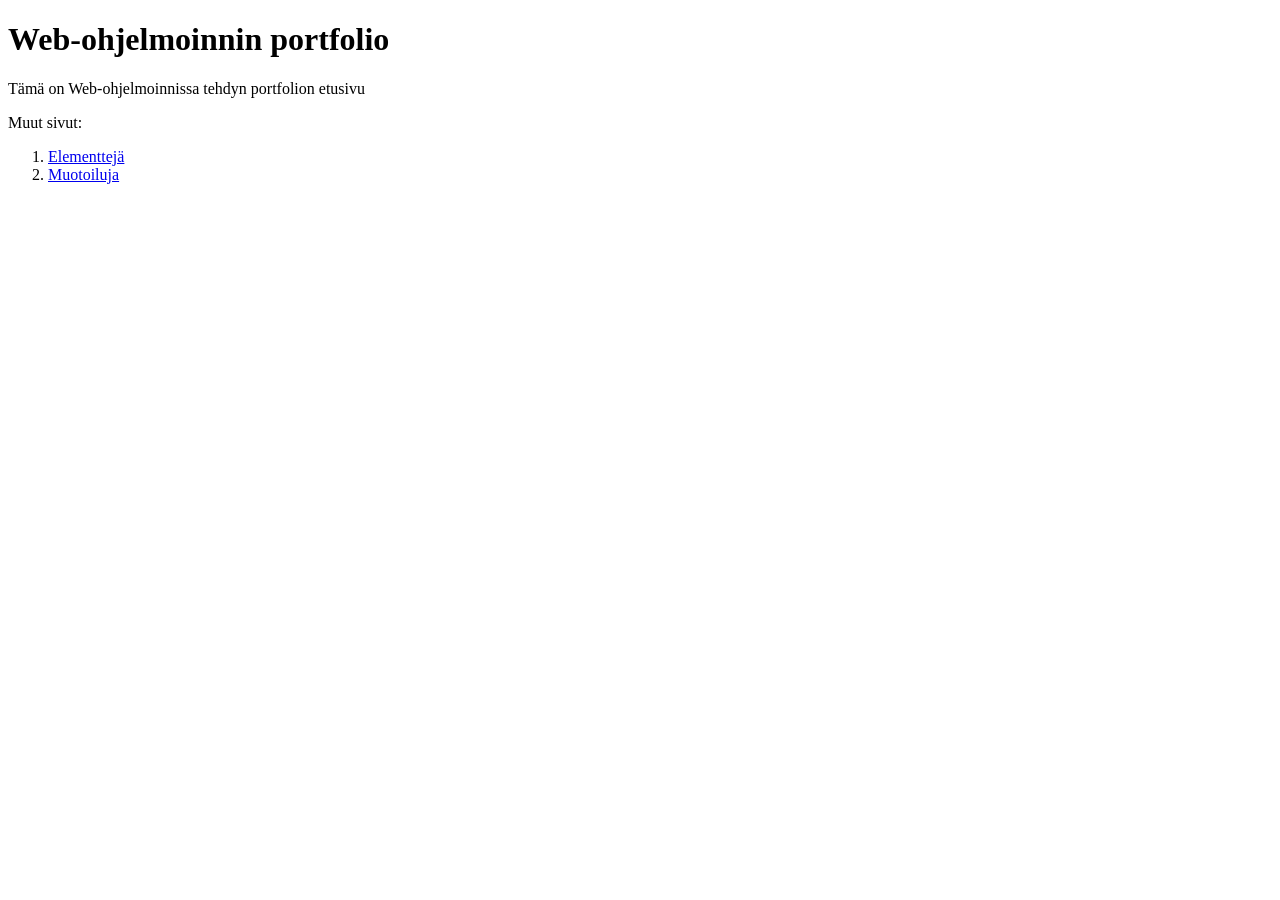
==== HTML/index.html @ 786c3541 "moved to html folder" ====
<!--
Tehtävä 1
-->

<!DOCTYPE html>
<html lang="fi">
<head>
    <meta charset="UTF-8">
    <meta name="viewport" content="width=device-width, initial-scale=1.0">
    <title>Portfolio</title>
</head>
<body>

    <h1>Web-ohjelmoinnin portfolio</h1>
    <p>Tämä on Web-ohjelmoinnissa tehdyn portfolion etusivu</p>
    <p>Muut sivut:</p>
    <ol>
        <li><a href="HTML/elementteja.html" target="_blank">Elementtejä</a></li>
        <li><a href="muotoiluja.html" target="_blank">Muotoiluja</a></li>
    </ol>
    
    
</body>
</html>
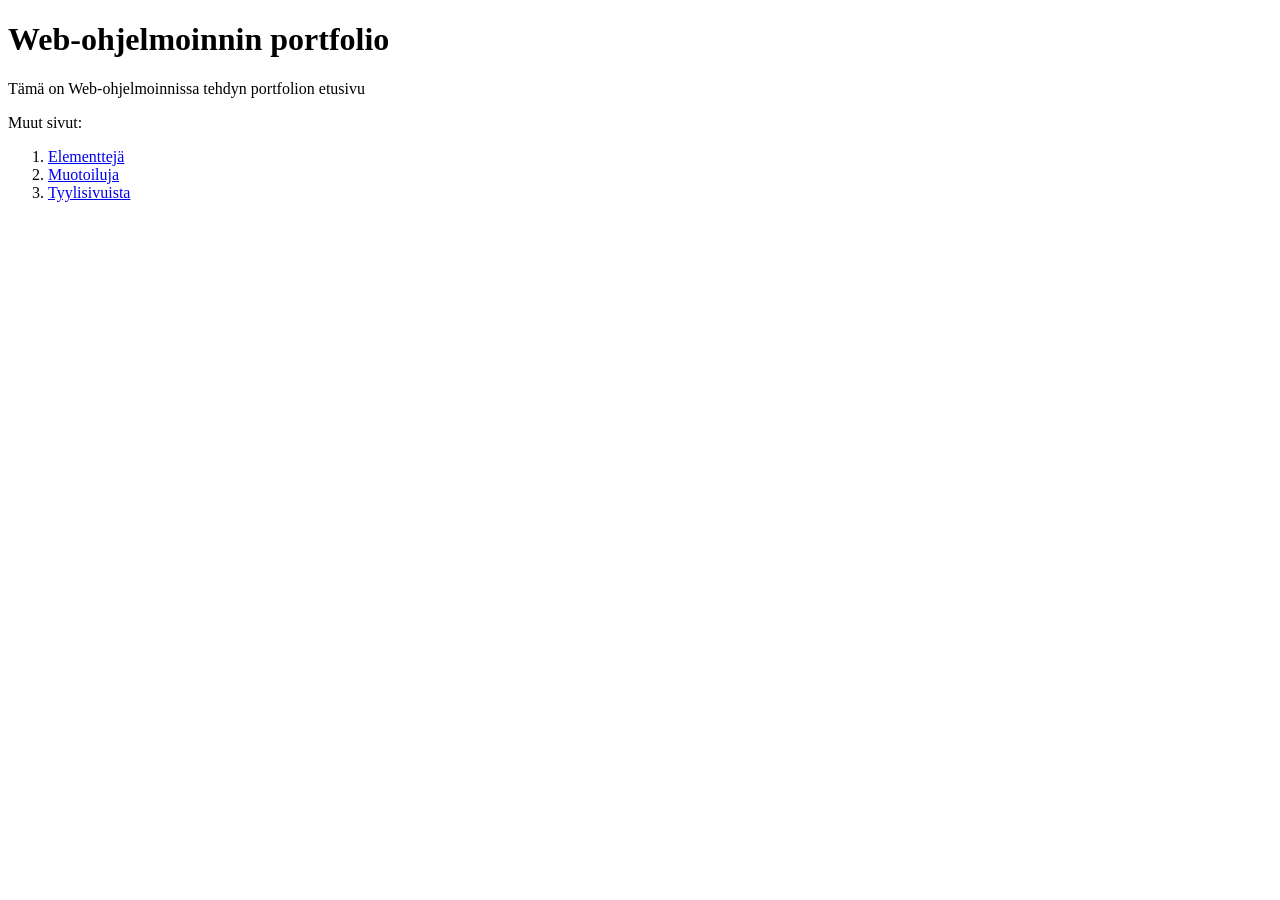
==== commit eb7b3cd9: "lisätty tehtävä 6" ====
--- a/HTML/index.html
+++ b/HTML/index.html
@@ -17,6 +17,7 @@
     <ol>
         <li><a href="HTML/elementteja.html" target="_blank">Elementtejä</a></li>
         <li><a href="muotoiluja.html" target="_blank">Muotoiluja</a></li>
+        <li><a href="tyylisivuista.html" target="_blank">Tyylisivuista</a></li>
     </ol>
     
     
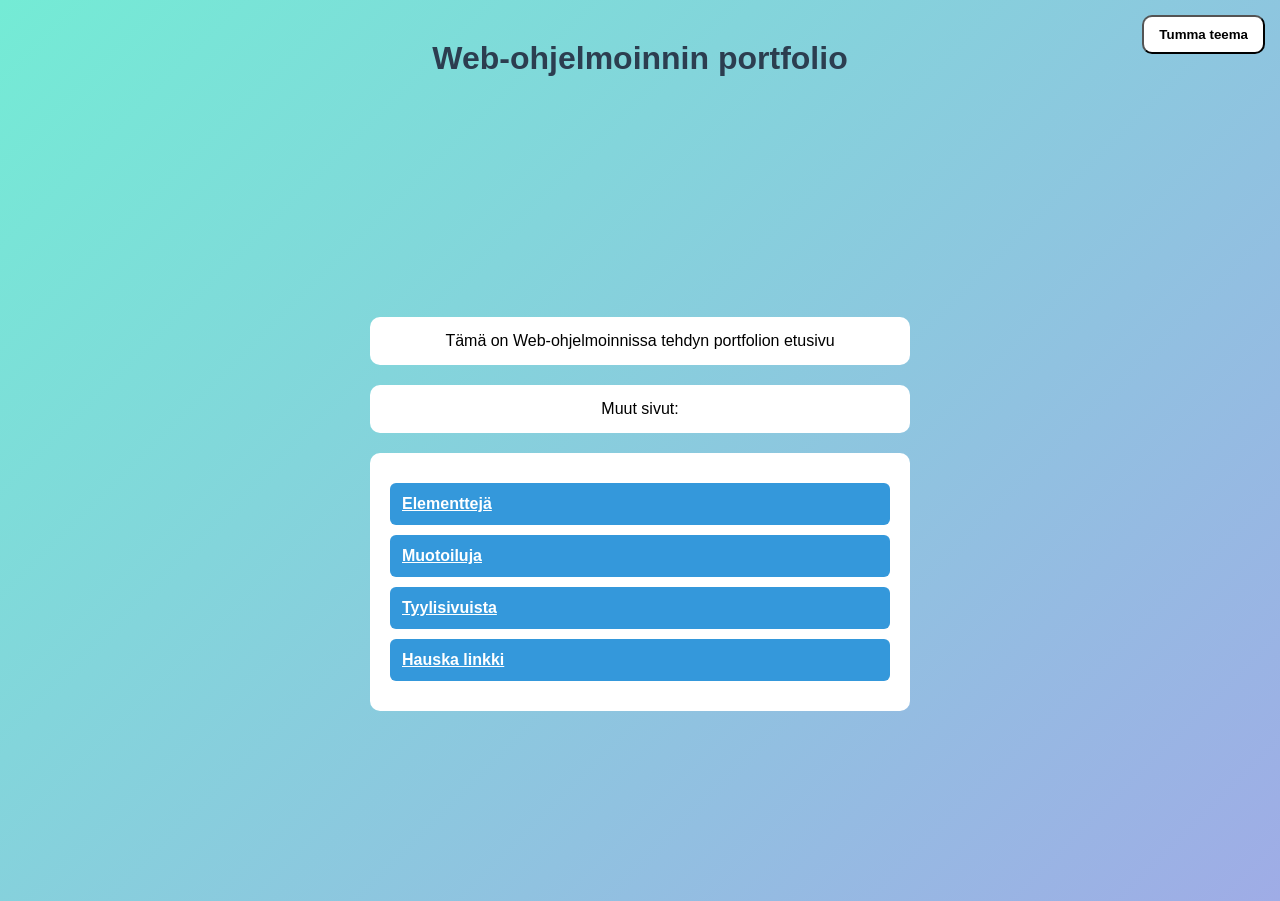
==== commit 61c3615d: "Harjoitustyö juttuja" ====
--- a/HTML/index.html
+++ b/HTML/index.html
@@ -8,18 +8,34 @@
     <meta charset="UTF-8">
     <meta name="viewport" content="width=device-width, initial-scale=1.0">
     <title>Portfolio</title>
+    <link rel="stylesheet" href="../tyylit/tyylit_t7.css">
 </head>
 <body>
 
+    <button id="themeBtn">Tumma teema</button>
     <h1>Web-ohjelmoinnin portfolio</h1>
     <p>Tämä on Web-ohjelmoinnissa tehdyn portfolion etusivu</p>
     <p>Muut sivut:</p>
     <ol>
-        <li><a href="HTML/elementteja.html" target="_blank">Elementtejä</a></li>
+        <li><a href="elementteja.html" target="_blank">Elementtejä</a></li>
         <li><a href="muotoiluja.html" target="_blank">Muotoiluja</a></li>
         <li><a href="tyylisivuista.html" target="_blank">Tyylisivuista</a></li>
+        <li><a href="https://www.youtube.com/watch?v=xvFZjo5PgG0" target="_blank">Hauska linkki</a></li>
     </ol>
     
+    <script>
+    const btn = document.getElementById("themeBtn");
+
+    btn.addEventListener("click", function () {
+        document.body.classList.toggle("dark");
+
+        if (document.body.classList.contains("dark")) {
+            btn.textContent = "Vaalea teema";
+        } else {
+            btn.textContent = "Tumma teema";
+        }
+    });
+    </script>
     
 </body>
 </html>
--- a/tyylit/tyylit_t7.css
+++ b/tyylit/tyylit_t7.css
@@ -0,0 +1,108 @@
+body {
+    font-family: Arial, Helvetica, sans-serif;
+    background: linear-gradient(135deg, #74ebd5, #9face6);
+    margin: 0;
+    min-height: 97.9vh;
+
+    display: flex;
+    flex-direction: column;
+    align-items: center;
+
+    justify-content: flex-start;
+    padding-top: 20px;
+}
+
+p, ol {
+    background: white;
+    width: 90%;
+    max-width: 500px;
+    border-radius: 10px;
+    padding: 15px 20px;
+    margin: 10px;
+    transition: all 1s ease;
+}
+
+h1 {
+    margin-top: 20px;
+    margin-bottom: 230px;
+    text-align: center;
+    color: #2c3e50;
+    transition: all 1s ease;
+}
+
+p {
+    color: black;
+    text-align: center;
+}
+
+ol {
+    list-style: none;
+    padding: 20px;
+}
+
+li {
+    margin: 10px 0;
+}
+
+a {
+    display: block;
+    padding: 12px;
+    background: #3498db;
+    color: white;
+    text-decoration: underline;
+    border-radius: 6px;
+    font-weight: bold;
+    transition: all 1s ease;
+}
+
+a:hover {
+    background: #2c80b4;
+    transform: scale(1.05);
+    transition: all 0.3s ease;
+}
+
+h1, p, ol {
+    animation: fadeIn 0.8s ease forwards;
+}
+
+body.dark {
+    background: linear-gradient(135deg, #1e1e2f, #121212);
+}
+
+body.dark h1 {
+    color: white;
+}
+body.dark p {
+    background: #2a2a3d;
+    color: white;
+}
+
+body.dark ol {
+    background: #2a2a3d;
+}
+
+body.dark a {
+    background: #555;
+}
+
+#themeBtn {
+    position: fixed;
+    top: 15px;
+    right: 15px;
+    padding: 10px 15px;
+    border-radius: 10px;
+    cursor: pointer;
+    background: #ffffff;
+    font-weight: bold;
+}
+
+@keyframes fadeIn {
+    from {
+        opacity: 0;
+        transform: translateY(15px);
+    }
+    to {
+        opacity: 1;
+        transform: translateY(0);
+    }
+}
